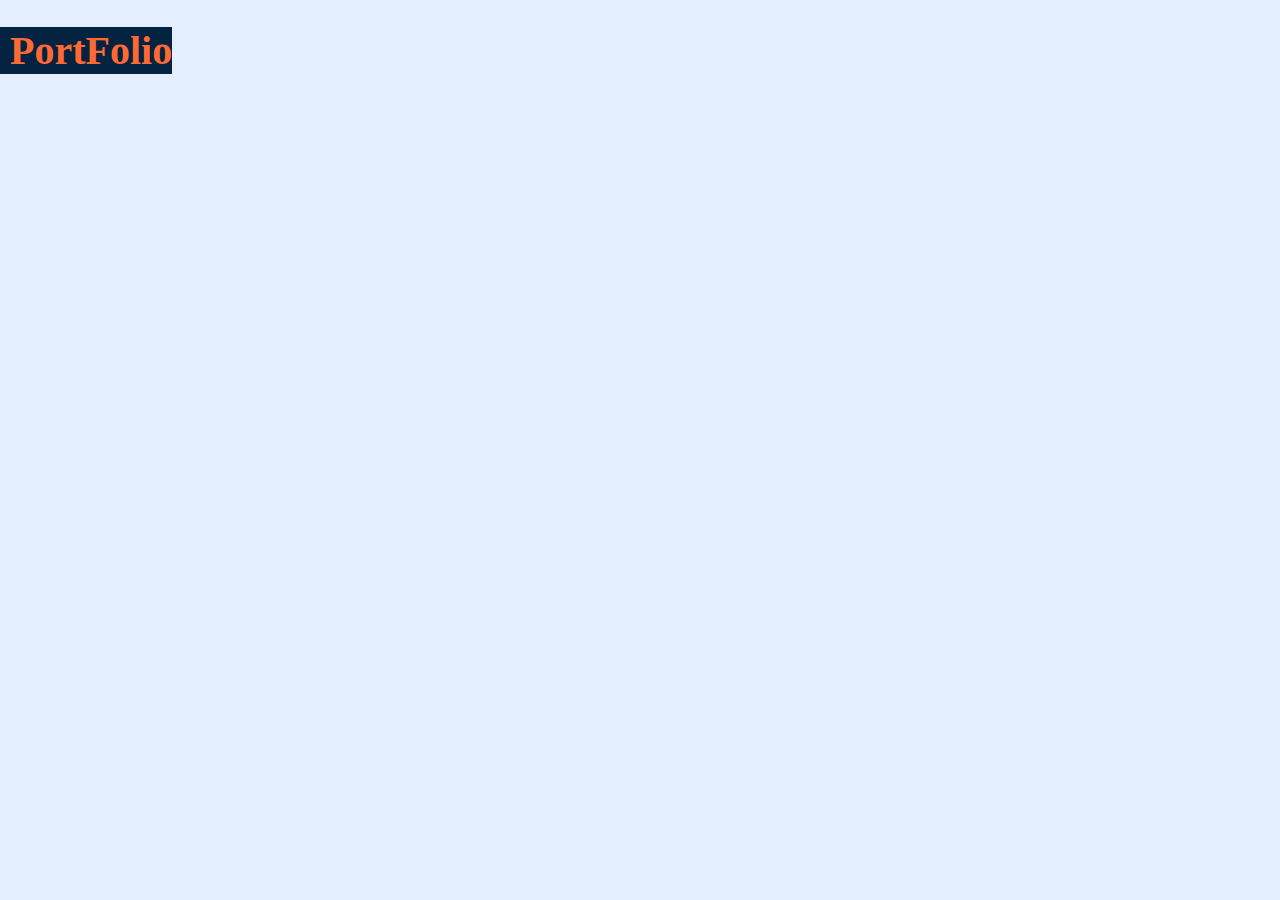
==== index.html @ 1c312ea7 "Update and rename Index.html to index.html" ====
<!DOCTYPE html>
<html lang="en">
<head>
    <meta charset="UTF-8">
    <meta name="viewport" content="width=device-width, initial-scale=1.0">
    <title>Portfolio</title>
    <link rel="stylesheet" href="Index.css">
    
</head>
<body>
    <div class="header">
        <h1 class="headerName">Port<span class="spanStyle">Folio</span></h1>
    </div>

</body>
</html>
---- Index.css ----
body{
    padding:0;
    margin: 0;
    display: flex;
    font-family: 'Times New Roman', Times, serif;
    font-size: 20px;
    background-color: rgba(150, 195, 255, 0.267);
}

/* .header{
   
    max-height: 30px;
    max-width: fit-content;
    background-color: #f4f4f4;
} */
.headerName{
    font-family: Cambria, Cochin, Georgia, Times, 'Times New Roman', serif;
    font-size: 40px;
    font-weight: bold;
    padding-left: 10px;
    color: rgb(255, 106, 52);
    background-color: #032340;
    display: flex;


}
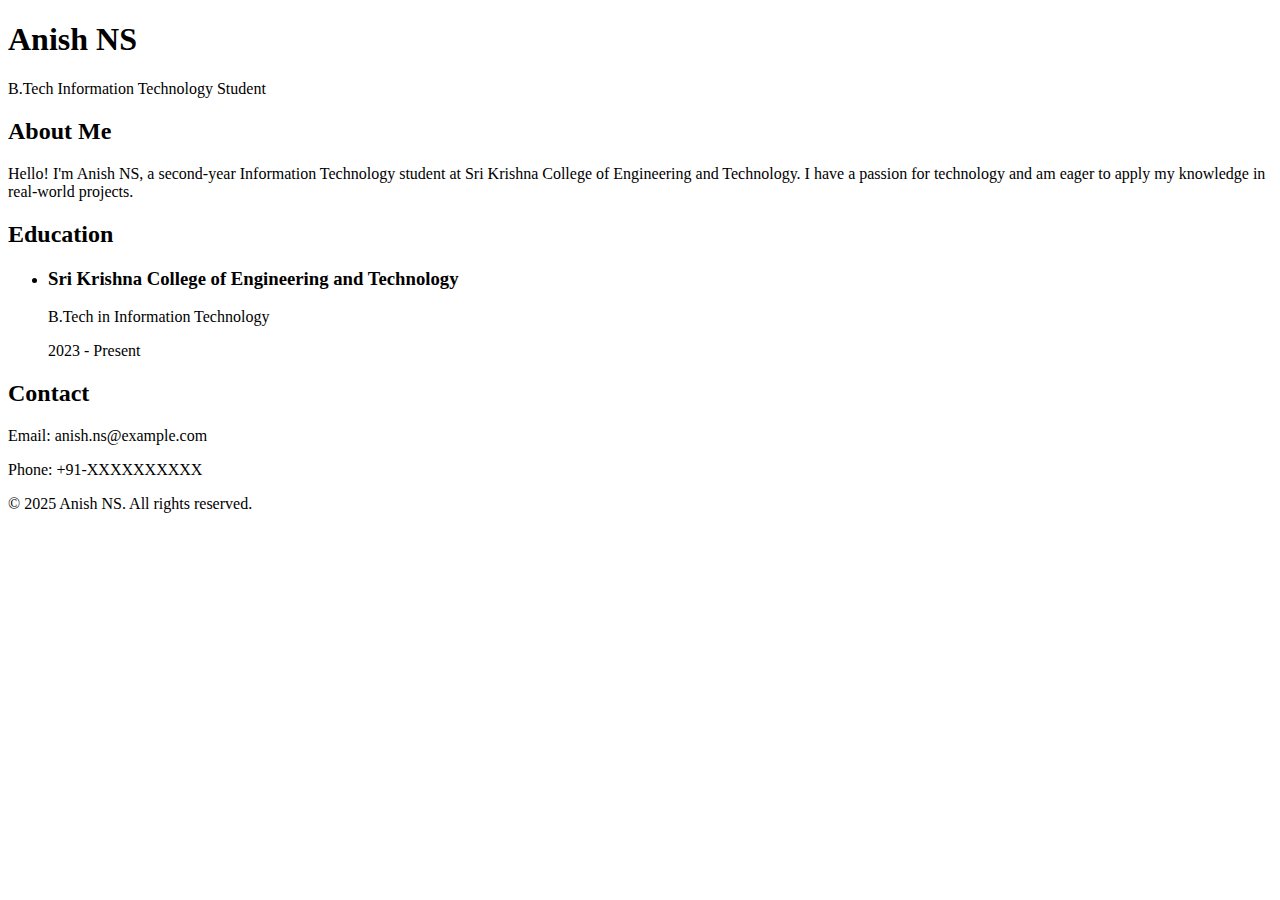
==== commit cfdd7d1d: "Update index.html" ====
--- a/index.html
+++ b/index.html
@@ -3,14 +3,45 @@
 <head>
     <meta charset="UTF-8">
     <meta name="viewport" content="width=device-width, initial-scale=1.0">
-    <title>Portfolio</title>
-    <link rel="stylesheet" href="Index.css">
-    
+    <title>Anish NS - Portfolio</title>
+    <link rel="stylesheet" href="style.css">
 </head>
 <body>
-    <div class="header">
-        <h1 class="headerName">Port<span class="spanStyle">Folio</span></h1>
-    </div>
-
+    <header>
+        <div class="container">
+            <h1>Anish NS</h1>
+            <p>B.Tech Information Technology Student</p>
+        </div>
+    </header>
+    <section id="about">
+        <div class="container">
+            <h2>About Me</h2>
+            <p>Hello! I'm Anish NS, a second-year Information Technology student at Sri Krishna College of Engineering and Technology. I have a passion for technology and am eager to apply my knowledge in real-world projects.</p>
+        </div>
+    </section>
+    <section id="education">
+        <div class="container">
+            <h2>Education</h2>
+            <ul>
+                <li>
+                    <h3>Sri Krishna College of Engineering and Technology</h3>
+                    <p>B.Tech in Information Technology</p>
+                    <p>2023 - Present</p>
+                </li>
+            </ul>
+        </div>
+    </section>
+    <section id="contact">
+        <div class="container">
+            <h2>Contact</h2>
+            <p>Email: anish.ns@example.com</p>
+            <p>Phone: +91-XXXXXXXXXX</p>
+        </div>
+    </section>
+    <footer>
+        <div class="container">
+            <p>&copy; 2025 Anish NS. All rights reserved.</p>
+        </div>
+    </footer>
 </body>
 </html>
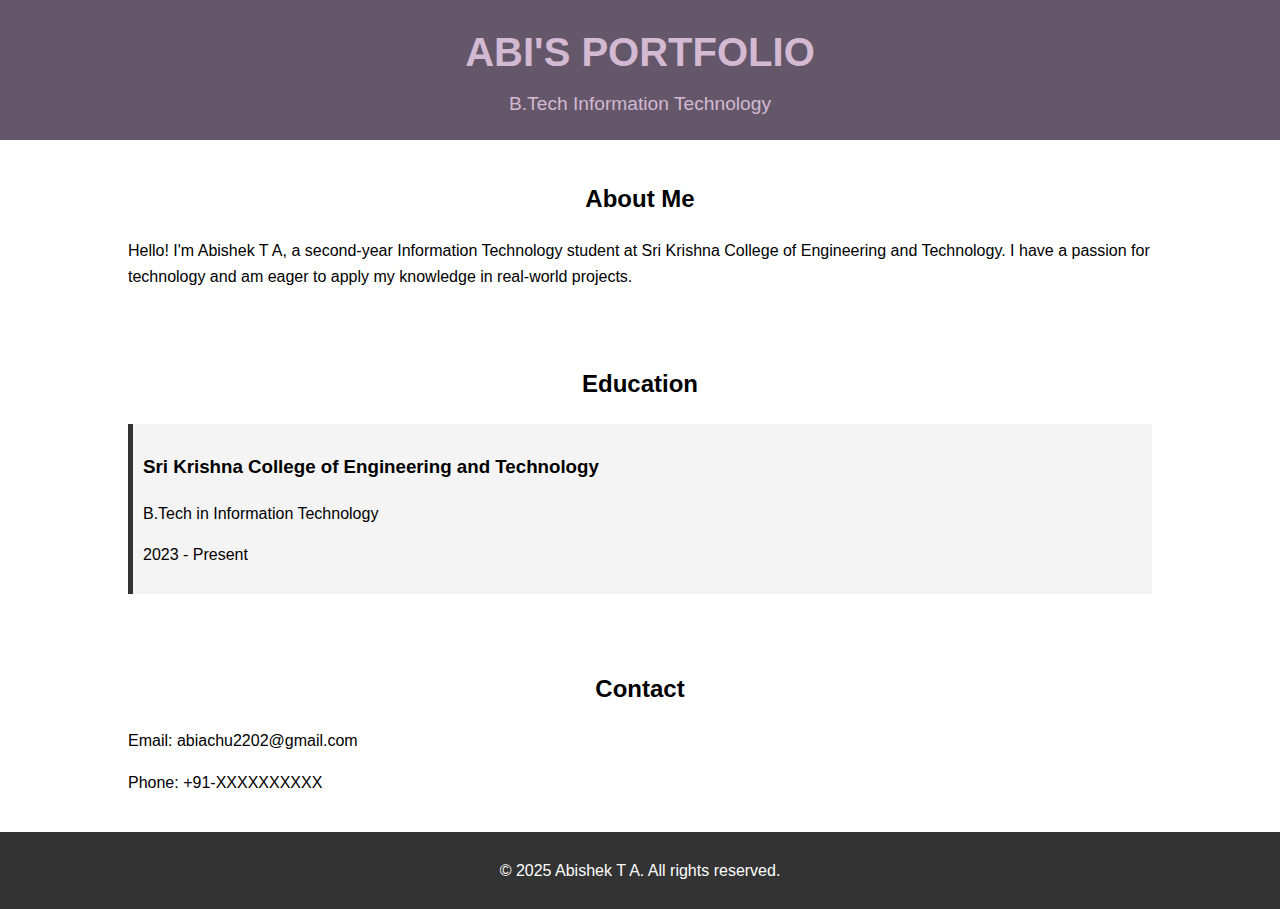
==== commit 24158376: "update" ====
--- a/index.html
+++ b/index.html
@@ -3,20 +3,20 @@
 <head>
     <meta charset="UTF-8">
     <meta name="viewport" content="width=device-width, initial-scale=1.0">
-    <title>Anish NS - Portfolio</title>
-    <link rel="stylesheet" href="style.css">
+    <title>ABISHEK T A - Portfolio</title>
+    <link rel="stylesheet" href="index.css">
 </head>
 <body>
     <header>
         <div class="container">
-            <h1>Anish NS</h1>
-            <p>B.Tech Information Technology Student</p>
+            <h1>ABI'S PORTFOLIO</h1>
+            <p>B.Tech Information Technology</p>
         </div>
     </header>
     <section id="about">
         <div class="container">
             <h2>About Me</h2>
-            <p>Hello! I'm Anish NS, a second-year Information Technology student at Sri Krishna College of Engineering and Technology. I have a passion for technology and am eager to apply my knowledge in real-world projects.</p>
+            <p>Hello! I'm Abishek T A, a second-year Information Technology student at Sri Krishna College of Engineering and Technology. I have a passion for technology and am eager to apply my knowledge in real-world projects.</p>
         </div>
     </section>
     <section id="education">
@@ -34,13 +34,13 @@
     <section id="contact">
         <div class="container">
             <h2>Contact</h2>
-            <p>Email: anish.ns@example.com</p>
+            <p>Email: abiachu2202@gmail.com</p>
             <p>Phone: +91-XXXXXXXXXX</p>
         </div>
     </section>
     <footer>
         <div class="container">
-            <p>&copy; 2025 Anish NS. All rights reserved.</p>
+            <p>&copy; 2025 Abishek T A. All rights reserved.</p>
         </div>
     </footer>
 </body>
--- a/index.css
+++ b/index.css
@@ -0,0 +1,57 @@
+body {
+    font-family: Arial, sans-serif;
+    margin: 0;
+    padding: 0;
+    line-height: 1.6;
+}
+
+header {
+    background: #645769;
+    color: #d3b9d2;
+    padding: 20px 0;
+    text-align: center;
+}
+
+header h1 {
+    margin: 0;
+    font-size: 2.5em;
+}
+
+header p {
+    margin: 5px 0 0;
+    font-size: 1.2em;
+}
+
+section {
+    padding: 20px 0;
+}
+
+.container {
+    width: 80%;
+    margin: auto;
+    overflow: hidden;
+}
+
+h2 {
+    text-align: center;
+    margin-bottom: 20px;
+}
+
+ul {
+    list-style: none;
+    padding: 0;
+}
+
+li {
+    background: #f4f4f4;
+    margin-bottom: 10px;
+    padding: 10px;
+    border-left: 5px solid #333;
+}
+
+footer {
+    background: #333;
+    color: #fff;
+    text-align: center;
+    padding: 10px 0;
+}
